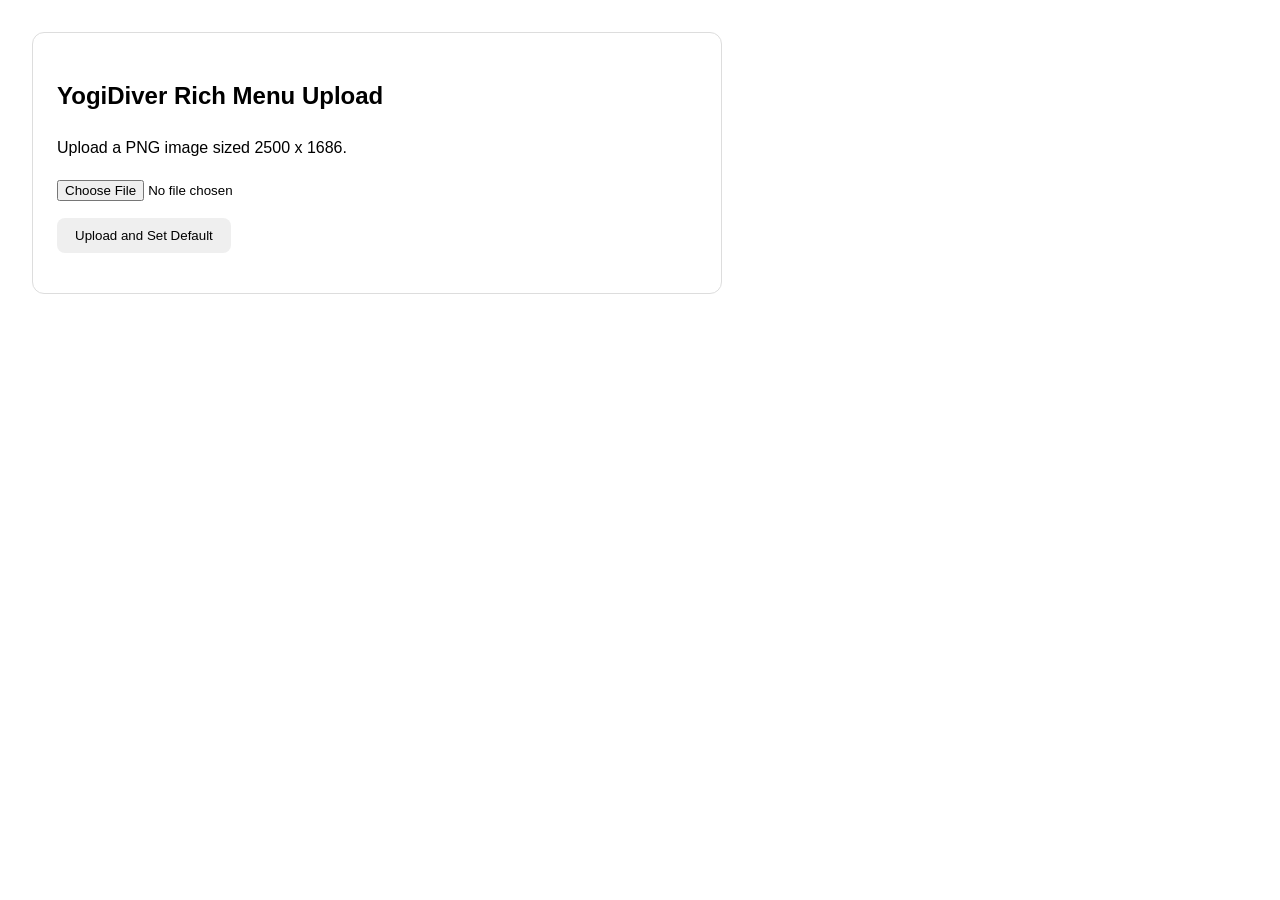
==== upload.html @ c4341570 "Add root upload page for Apps Script runtime" ====
<!doctype html>
<html>
  <head>
    <base target="_top">
    <meta charset="UTF-8">
    <style>
      body {
        font-family: Arial, sans-serif;
        padding: 24px;
        line-height: 1.6;
      }
      .box {
        max-width: 640px;
        border: 1px solid #ddd;
        border-radius: 12px;
        padding: 24px;
      }
      button {
        margin-top: 16px;
        padding: 10px 18px;
        border: 0;
        border-radius: 8px;
        cursor: pointer;
      }
      #status {
        margin-top: 16px;
        white-space: pre-wrap;
      }
    </style>
  </head>
  <body>
    <div class="box">
      <h2>YogiDiver Rich Menu Upload</h2>
      <p>Upload a PNG image sized 2500 x 1686.</p>
      <input id="file" type="file" accept="image/png">
      <br>
      <button onclick="upload()">Upload and Set Default</button>
      <div id="status"></div>
    </div>

    <script>
      function upload() {
        const file = document.getElementById('file').files[0];
        const status = document.getElementById('status');

        if (!file) {
          status.textContent = 'Choose a PNG file first.';
          return;
        }

        status.textContent = 'Reading file...';
        const reader = new FileReader();

        reader.onload = function(event) {
          const bytes = Array.from(new Uint8Array(event.target.result));
          status.textContent = 'Uploading to LINE...';

          google.script.run
            .withSuccessHandler(function(result) {
              status.textContent = 'Done.\nRich Menu ID: ' + result.richMenuId;
            })
            .withFailureHandler(function(error) {
              status.textContent = 'Error:\n' + error.message;
            })
            .installRichMenuFromUpload(bytes);
        };

        reader.readAsArrayBuffer(file);
      }
    </script>
  </body>
</html>
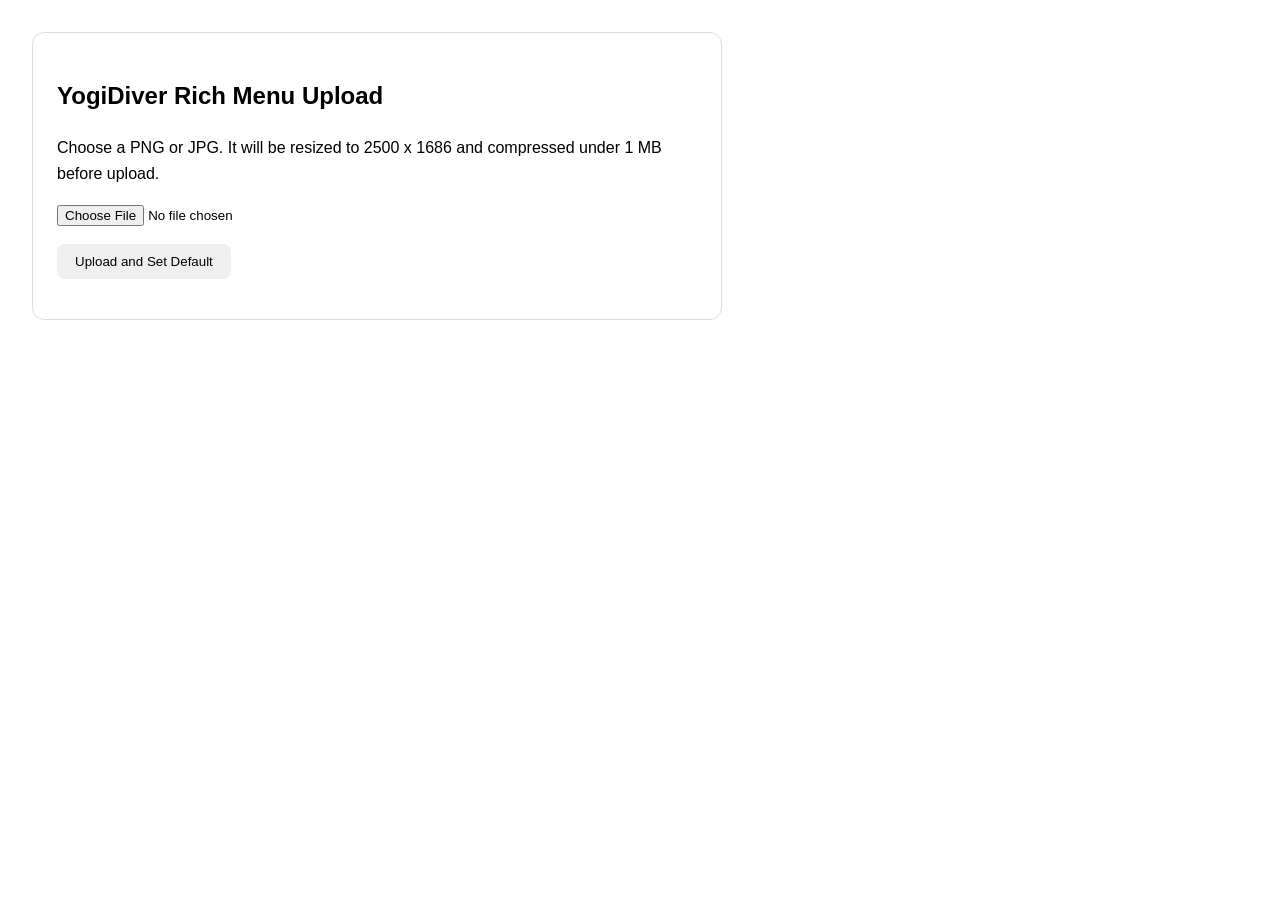
==== commit 10be7a6b: "Compress rich menu image before LINE upload" ====
--- a/upload.html
+++ b/upload.html
@@ -22,50 +22,178 @@
         border-radius: 8px;
         cursor: pointer;
       }
+      button:disabled {
+        cursor: not-allowed;
+        opacity: 0.45;
+      }
       #status {
         margin-top: 16px;
         white-space: pre-wrap;
       }
+      .error {
+        color: #b00020;
+      }
     </style>
   </head>
-  <body>
+  <body onload="checkSetup()">
     <div class="box">
       <h2>YogiDiver Rich Menu Upload</h2>
-      <p>Upload a PNG image sized 2500 x 1686.</p>
-      <input id="file" type="file" accept="image/png">
+      <p>Choose a PNG or JPG. It will be resized to 2500 x 1686 and compressed under 1 MB before upload.</p>
+      <input id="file" type="file" accept="image/png,image/jpeg">
       <br>
-      <button onclick="upload()">Upload and Set Default</button>
+      <button id="uploadButton" onclick="upload()">Upload and Set Default</button>
       <div id="status"></div>
     </div>
 
     <script>
+      const TARGET_WIDTH = 2500;
+      const TARGET_HEIGHT = 1686;
+      const MAX_BYTES = 950 * 1024;
+
+      function checkSetup() {
+        google.script.run
+          .withSuccessHandler(function(result) {
+            const status = document.getElementById('status');
+            const button = document.getElementById('uploadButton');
+
+            if (!result.ok) {
+              button.disabled = true;
+              status.className = 'error';
+              status.textContent = 'Missing Script Properties:\n' + result.missing.join('\n') + '\n\nAdd them in Apps Script Project Settings > Script Properties, then redeploy or refresh this page.';
+              return;
+            }
+
+            button.disabled = false;
+            status.className = '';
+            status.textContent = 'Ready.';
+          })
+          .withFailureHandler(function(error) {
+            document.getElementById('status').textContent = 'Setup check failed:\n' + error.message;
+          })
+          .getSetupStatus();
+      }
+
       function upload() {
         const file = document.getElementById('file').files[0];
         const status = document.getElementById('status');
+        const button = document.getElementById('uploadButton');
 
         if (!file) {
-          status.textContent = 'Choose a PNG file first.';
+          status.className = 'error';
+          status.textContent = 'Choose a PNG or JPG file first.';
           return;
         }
 
-        status.textContent = 'Reading file...';
-        const reader = new FileReader();
-
-        reader.onload = function(event) {
-          const bytes = Array.from(new Uint8Array(event.target.result));
-          status.textContent = 'Uploading to LINE...';
-
-          google.script.run
-            .withSuccessHandler(function(result) {
-              status.textContent = 'Done.\nRich Menu ID: ' + result.richMenuId;
-            })
-            .withFailureHandler(function(error) {
-              status.textContent = 'Error:\n' + error.message;
-            })
-            .installRichMenuFromUpload(bytes);
-        };
-
-        reader.readAsArrayBuffer(file);
+        status.className = '';
+        button.disabled = true;
+        status.textContent = 'Processing image...';
+
+        resizeAndCompress(file)
+          .then(function(result) {
+            status.textContent = 'Uploading to LINE...\nCompressed size: ' + Math.round(result.bytes.length / 1024) + ' KB';
+
+            google.script.run
+              .withSuccessHandler(function(response) {
+                button.disabled = false;
+                status.className = '';
+                status.textContent = 'Done.\nRich Menu ID: ' + response.richMenuId;
+              })
+              .withFailureHandler(function(error) {
+                button.disabled = false;
+                status.className = 'error';
+                status.textContent = 'Error:\n' + error.message;
+              })
+              .installRichMenuFromUpload(result.bytes, result.contentType);
+          })
+          .catch(function(error) {
+            button.disabled = false;
+            status.className = 'error';
+            status.textContent = 'Error:\n' + error.message;
+          });
+      }
+
+      function resizeAndCompress(file) {
+        return new Promise(function(resolve, reject) {
+          const reader = new FileReader();
+
+          reader.onload = function(event) {
+            const image = new Image();
+
+            image.onload = function() {
+              const canvas = document.createElement('canvas');
+              canvas.width = TARGET_WIDTH;
+              canvas.height = TARGET_HEIGHT;
+
+              const ctx = canvas.getContext('2d');
+              ctx.fillStyle = '#ffffff';
+              ctx.fillRect(0, 0, TARGET_WIDTH, TARGET_HEIGHT);
+
+              const sourceRatio = image.width / image.height;
+              const targetRatio = TARGET_WIDTH / TARGET_HEIGHT;
+              let sx = 0;
+              let sy = 0;
+              let sw = image.width;
+              let sh = image.height;
+
+              if (sourceRatio > targetRatio) {
+                sw = image.height * targetRatio;
+                sx = (image.width - sw) / 2;
+              } else if (sourceRatio < targetRatio) {
+                sh = image.width / targetRatio;
+                sy = (image.height - sh) / 2;
+              }
+
+              ctx.drawImage(image, sx, sy, sw, sh, 0, 0, TARGET_WIDTH, TARGET_HEIGHT);
+              compressCanvas(canvas, resolve, reject);
+            };
+
+            image.onerror = function() {
+              reject(new Error('Cannot read image file.'));
+            };
+
+            image.src = event.target.result;
+          };
+
+          reader.onerror = function() {
+            reject(new Error('Cannot read file.'));
+          };
+
+          reader.readAsDataURL(file);
+        });
+      }
+
+      function compressCanvas(canvas, resolve, reject) {
+        const qualities = [0.9, 0.82, 0.74, 0.66, 0.58, 0.5, 0.42];
+        let index = 0;
+
+        function tryNext() {
+          if (index >= qualities.length) {
+            reject(new Error('Image is still larger than 1 MB after compression. Use a simpler background image.'));
+            return;
+          }
+
+          const quality = qualities[index++];
+          canvas.toBlob(function(blob) {
+            if (!blob) {
+              reject(new Error('Cannot compress image.'));
+              return;
+            }
+
+            if (blob.size <= MAX_BYTES || index >= qualities.length) {
+              blob.arrayBuffer().then(function(buffer) {
+                resolve({
+                  bytes: Array.from(new Uint8Array(buffer)),
+                  contentType: 'image/jpeg'
+                });
+              });
+              return;
+            }
+
+            tryNext();
+          }, 'image/jpeg', quality);
+        }
+
+        tryNext();
       }
     </script>
   </body>
